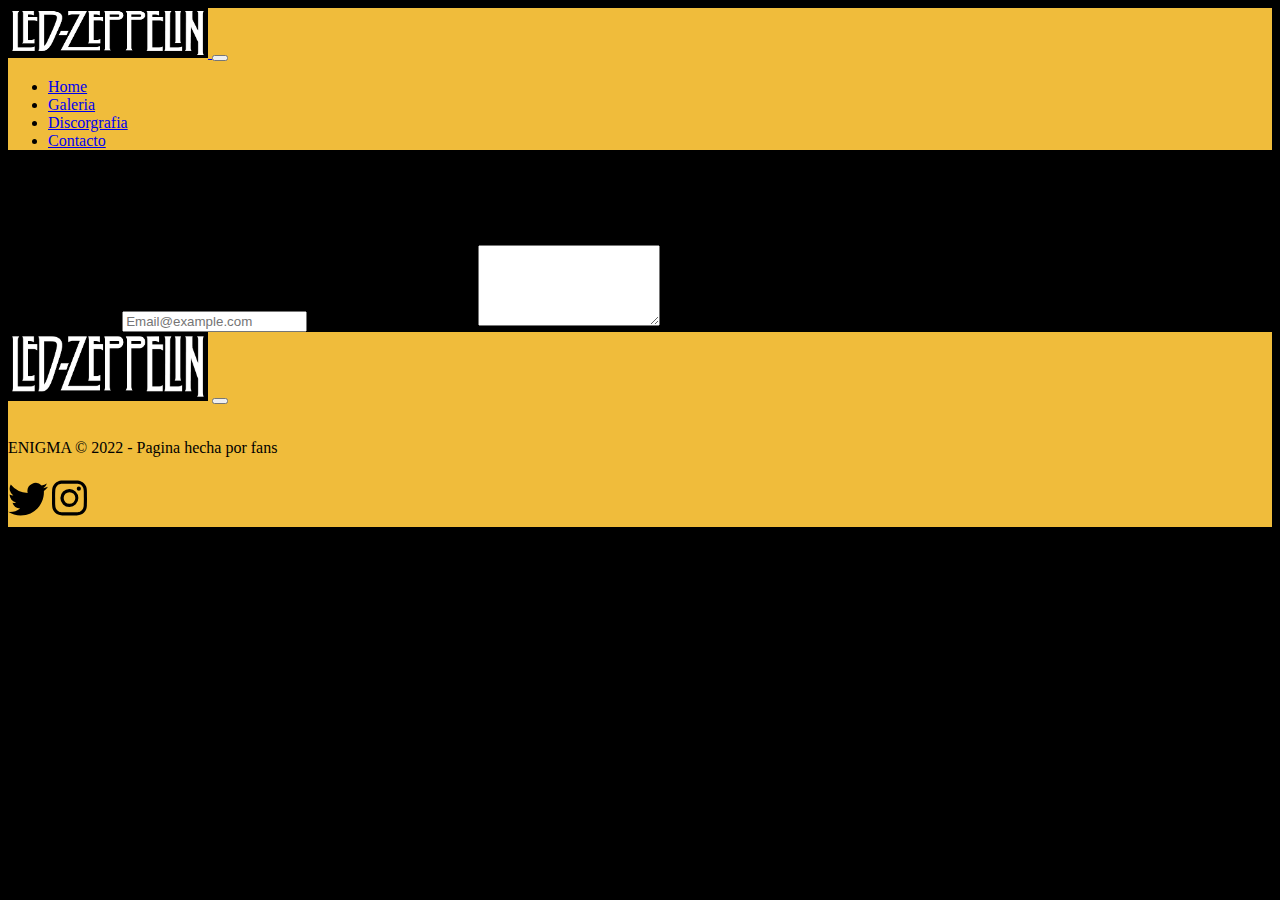
==== pages/contacto.html @ 2a677730 "bops" ====
<!DOCTYPE html>
<html lang="en">
<head>
    <meta charset="UTF-8">
    <meta http-equiv="X-UA-Compatible" content="IE=edge">
    <meta name="viewport" content="width=device-width, initial-scale=1.0">
    <title>Led Zepelin</title>
    <!-- CSS only -->
    <link href="https://cdn.jsdelivr.net/npm/bootstrap@5.1.3/dist/css/bootstrap.min.css" rel="stylesheet" integrity="sha384-1BmE4kWBq78iYhFldvKuhfTAU6auU8tT94WrHftjDbrCEXSU1oBoqyl2QvZ6jIW3" crossorigin="anonymous">
    <!-- CSS -->
    <link rel="stylesheet" href="../style/style.css">
</head>
<body> 
        <nav class="navbar navbar-expand-lg navbar-dark ">
            <div class="container">
                <a href="/index.html">
                    <img src="../img/nuevo.jpg" width="200" height="50" alt="">
                    </a>
                    <button class="navbar-toggler" type="button" data-bs-toggle="collapse" data-bs-target="#navbarSupportedContent" aria-controls="navbarSupportedContent" aria-expanded="false" aria-label="Toggle navigation">
                        <span class="navbar-toggler-icon"></span>
                    </button>
                <div class="collapse navbar-collapse" id="navbarSupportedContent">
                    <ul class="navbar-nav ms-auto mb-2 mb-lg-0">
                    <li class="nav-item">
                        <a class="nav-link text-white" aria-current="page" href="../index.html">Home</a>
                    </li>
                    <li class="nav-item">
                        <a class="nav-link text-white" href="../pages/galeria.html">Galeria</a>
                    </li>
                    <li class="nav-item" text-white>
                        <a class="nav-link text-white" href="../pages/discografia.html">Discorgrafia</a>
                    </li>
                    <li class="nav-item" text-white>
                        <a class="nav-link text-white" href="../pages/contacto.html">Contacto</a>
                    </li>
                </div>
            </div>
        </nav>
            <!-- TERMINO LA COLUMNA -->
        </div>
        <!-- TERMINO LA FILA -->
        <main>
            
            <div class="container">
                <!-- ACA COMIENZO FILA 1 -->
                <div class="row">
                    <h3 class="text-warning">Contacto</h3>
                    <div class="col-12 col-md-8 text-warning">
                        Lorem ipsum dolor sit amet consectetur adipisicing elit. Aperiam natus voluptate officia incidunt, error soluta, aliquid id quisquam quis, quod magni voluptatum nihil autem consequatur laboriosam explicabo quos quia doloremque!
                    </div>
                    <div class="col-12 col-md-4">
                        <label  for="exampleFormControlInput1" class="form-label text-warning">Ingrese su correo</label>
                        <input type="email" class="form-control" id="exampleFormControlInput1" placeholder="Email@example.com">
                                <label for="exampleFormControlTextarea1" class="form-label text-warning">Escribenos tu comentario</label>
                                <textarea  class="form-control" id="exampleFormControlTextarea1" rows="5"></textarea>
                    </div>
                    <!-- <div class="container-fluid">
                        <div class="col- col-md-12 col-sm-12">
                            <img src="../img/Fin.jpg" alt="Imagen-de-contacto">
                        </div>
                    </div> -->
        </main>
        <footer class="navbar navbar-expand-lg navbar-dark" id="foo">
                <div class="container">
                    <img src="../img/nuevo.jpg" width="200" alt="">
                        <button class="navbar-toggler" type="button" data-bs-toggle="collapse" data-bs-target="#navbarSupportedContent" aria-controls="navbarSupportedContent" aria-expanded="false" aria-label="Toggle navigation">
                            <span class="navbar-toggler-icon"></span>
                        </button>
                    <div class="collapse navbar-collapse" id="navbarSupportedContent">
                </div>
                <div class="columna alinear-vertical">
                    <br>
                    <p class="centro">ENIGMA &copy 2022 - Pagina hecha por fans</p>
                </div>
                <svg xmlns="http://www.w3.org/2000/svg" width="40" height="50" fill="currentColor" class="bi bi-twitter" viewBox="0 0 16 16">
                    <path d="M5.026 15c6.038 0 9.341-5.003 9.341-9.334 0-.14 0-.282-.006-.422A6.685 6.685 0 0 0 16 3.542a6.658 6.658 0 0 1-1.889.518 3.301 3.301 0 0 0 1.447-1.817 6.533 6.533 0 0 1-2.087.793A3.286 3.286 0 0 0 7.875 6.03a9.325 9.325 0 0 1-6.767-3.429 3.289 3.289 0 0 0 1.018 4.382A3.323 3.323 0 0 1 .64 6.575v.045a3.288 3.288 0 0 0 2.632 3.218 3.203 3.203 0 0 1-.865.115 3.23 3.23 0 0 1-.614-.057 3.283 3.283 0 0 0 3.067 2.277A6.588 6.588 0 0 1 .78 13.58a6.32 6.32 0 0 1-.78-.045A9.344 9.344 0 0 0 5.026 15z"/>
                </svg>
                <svg xmlns="http://www.w3.org/2000/svg" width="35" height="50" fill="currentColor" class="bi bi-instagram" viewBox="0 0 16 16">
                    <path d="M8 0C5.829 0 5.556.01 4.703.048 3.85.088 3.269.222 2.76.42a3.917 3.917 0 0 0-1.417.923A3.927 3.927 0 0 0 .42 2.76C.222 3.268.087 3.85.048 4.7.01 5.555 0 5.827 0 8.001c0 2.172.01 2.444.048 3.297.04.852.174 1.433.372 1.942.205.526.478.972.923 1.417.444.445.89.719 1.416.923.51.198 1.09.333 1.942.372C5.555 15.99 5.827 16 8 16s2.444-.01 3.298-.048c.851-.04 1.434-.174 1.943-.372a3.916 3.916 0 0 0 1.416-.923c.445-.445.718-.891.923-1.417.197-.509.332-1.09.372-1.942C15.99 10.445 16 10.173 16 8s-.01-2.445-.048-3.299c-.04-.851-.175-1.433-.372-1.941a3.926 3.926 0 0 0-.923-1.417A3.911 3.911 0 0 0 13.24.42c-.51-.198-1.092-.333-1.943-.372C10.443.01 10.172 0 7.998 0h.003zm-.717 1.442h.718c2.136 0 2.389.007 3.232.046.78.035 1.204.166 1.486.275.373.145.64.319.92.599.28.28.453.546.598.92.11.281.24.705.275 1.485.039.843.047 1.096.047 3.231s-.008 2.389-.047 3.232c-.035.78-.166 1.203-.275 1.485a2.47 2.47 0 0 1-.599.919c-.28.28-.546.453-.92.598-.28.11-.704.24-1.485.276-.843.038-1.096.047-3.232.047s-2.39-.009-3.233-.047c-.78-.036-1.203-.166-1.485-.276a2.478 2.478 0 0 1-.92-.598 2.48 2.48 0 0 1-.6-.92c-.109-.281-.24-.705-.275-1.485-.038-.843-.046-1.096-.046-3.233 0-2.136.008-2.388.046-3.231.036-.78.166-1.204.276-1.486.145-.373.319-.64.599-.92.28-.28.546-.453.92-.598.282-.11.705-.24 1.485-.276.738-.034 1.024-.044 2.515-.045v.002zm4.988 1.328a.96.96 0 1 0 0 1.92.96.96 0 0 0 0-1.92zm-4.27 1.122a4.109 4.109 0 1 0 0 8.217 4.109 4.109 0 0 0 0-8.217zm0 1.441a2.667 2.667 0 1 1 0 5.334 2.667 2.667 0 0 1 0-5.334z"/>
                </svg>
        </footer>

    <!-- JavaScript Bundle with Popper -->
<script src="https://cdn.jsdelivr.net/npm/bootstrap@5.2.0/dist/js/bootstrap.bundle.min.js" integrity="sha384-A3rJD856KowSb7dwlZdYEkO39Gagi7vIsF0jrRAoQmDKKtQBHUuLZ9AsSv4jD4Xa" crossorigin="anonymous"></script>
</body>
</html>
---- style/style.css ----
body {
    background-color:black;
    background-size: cover;
    background-repeat: no-repeat;
    background-position:center;
}

.navbar{
    background-color:rgb(240, 188, 59) !important;
}

.nav-link:hover:hover{
    color: rgb(0, 0, 0) !important;
}

.rounded-start{
    padding: 20px;
}



#foo{
    top: 21em;
}
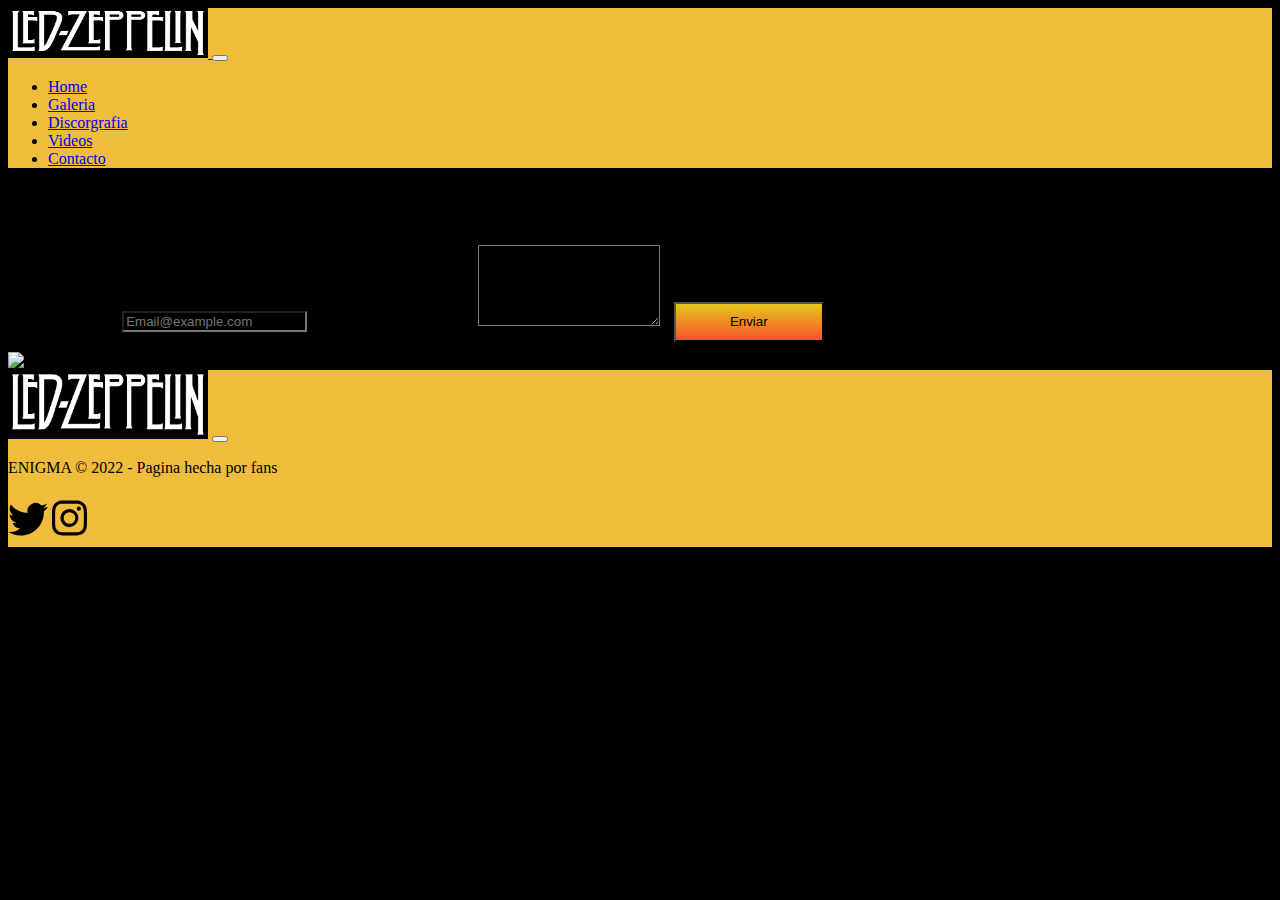
==== commit 206ac9aa: "agregue animaciones-mejore posiciones-y-codigo" ====
--- a/pages/contacto.html
+++ b/pages/contacto.html
@@ -21,18 +21,22 @@
                     </button>
                 <div class="collapse navbar-collapse" id="navbarSupportedContent">
                     <ul class="navbar-nav ms-auto mb-2 mb-lg-0">
-                    <li class="nav-item">
-                        <a class="nav-link text-white" aria-current="page" href="../index.html">Home</a>
-                    </li>
-                    <li class="nav-item">
-                        <a class="nav-link text-white" href="../pages/galeria.html">Galeria</a>
-                    </li>
-                    <li class="nav-item" text-white>
-                        <a class="nav-link text-white" href="../pages/discografia.html">Discorgrafia</a>
-                    </li>
-                    <li class="nav-item" text-white>
-                        <a class="nav-link text-white" href="../pages/contacto.html">Contacto</a>
-                    </li>
+                        <li class="nav-item">
+                            <a class="nav-link text-white" aria-current="page" href="../index.html">Home</a>
+                        </li>
+                        <li class="nav-item">
+                            <a class="nav-link text-white" href="../pages/galeria.html">Galeria</a>
+                        </li>
+                        <li class="nav-item" text-white>
+                            <a class="nav-link text-white" href="../pages/discografia.html">Discorgrafia</a>
+                        </li>
+                        <li class="nav-item" text-white>
+                            <a class="nav-link text-white" href="../pages/videos.html">Videos</a>
+                        </li>
+                        <li class="nav-item" text-white>
+                            <a class="nav-link text-white" href="../pages/contacto.html">Contacto</a>
+                        </li>
+                    </ul>
                 </div>
             </div>
         </nav>
@@ -45,31 +49,31 @@
                 <!-- ACA COMIENZO FILA 1 -->
                 <div class="row">
                     <h3 class="text-warning">Contacto</h3>
-                    <div class="col-12 col-md-8 text-warning">
-                        Lorem ipsum dolor sit amet consectetur adipisicing elit. Aperiam natus voluptate officia incidunt, error soluta, aliquid id quisquam quis, quod magni voluptatum nihil autem consequatur laboriosam explicabo quos quia doloremque!
+                    <div class="col-12 col-md-6 text-warning">
+                        Contactanos mediante este formulario y tambien a traves de nuestras redes sociales.
                     </div>
-                    <div class="col-12 col-md-4">
+                    <div class="col-12 col-md-6">
                         <label  for="exampleFormControlInput1" class="form-label text-warning">Ingrese su correo</label>
                         <input type="email" class="form-control" id="exampleFormControlInput1" placeholder="Email@example.com">
-                                <label for="exampleFormControlTextarea1" class="form-label text-warning">Escribenos tu comentario</label>
-                                <textarea  class="form-control" id="exampleFormControlTextarea1" rows="5"></textarea>
+                        <label for="exampleFormControlTextarea1" class="form-label text-warning">Escribenos tu comentario</label>
+                        <textarea  class="form-control" id="exampleFormControlTextarea1" rows="5"></textarea>
+                        <button id="boton" type="button" class="btn btn-warning">Enviar</button>
                     </div>
-                    <!-- <div class="container-fluid">
-                        <div class="col- col-md-12 col-sm-12">
-                            <img src="../img/Fin.jpg" alt="Imagen-de-contacto">
+                    <div class="container-fluid">
+                        <div class="row col-8">
+                            <img  class="led" src="../gale/led-zeppelin-stairway-to-heaven.gif" alt="Imagen-de-contacto">
                         </div>
-                    </div> -->
+                    </div>
         </main>
         <footer class="navbar navbar-expand-lg navbar-dark" id="foo">
                 <div class="container">
                     <img src="../img/nuevo.jpg" width="200" alt="">
-                        <button class="navbar-toggler" type="button" data-bs-toggle="collapse" data-bs-target="#navbarSupportedContent" aria-controls="navbarSupportedContent" aria-expanded="false" aria-label="Toggle navigation">
+                    <button class="navbar-toggler" type="button" data-bs-toggle="collapse" data-bs-target="#navbarSupportedContent" aria-controls="navbarSupportedContent" aria-expanded="false" aria-label="Toggle navigation">
                             <span class="navbar-toggler-icon"></span>
-                        </button>
-                    <div class="collapse navbar-collapse" id="navbarSupportedContent">
+                    </button>
+                <div class="collapse navbar-collapse" id="navbarSupportedContent">
                 </div>
                 <div class="columna alinear-vertical">
-                    <br>
                     <p class="centro">ENIGMA &copy 2022 - Pagina hecha por fans</p>
                 </div>
                 <svg xmlns="http://www.w3.org/2000/svg" width="40" height="50" fill="currentColor" class="bi bi-twitter" viewBox="0 0 16 16">
--- a/style/style.css
+++ b/style/style.css
@@ -23,3 +23,71 @@
     top: 21em;
 }
 
+/* --------------------------------------------------------------------------------- */
+
+#fotos img{
+    width: 100%;
+    height: 260px;
+    -webkit-transform: scale(1);
+	transform: scale(1);
+	-webkit-transition: .3s ease-in-out;
+	transition: .3s ease-in-out;
+}
+
+#fotos .col-lg-3{
+    padding: 40px;
+}
+
+#fotos img:hover{
+    border: 03px solid white;
+    -webkit-transform: scale(1.3);
+	transform: scale(1.3);
+    
+}
+
+/* ----------------------- */
+
+iframe{
+    padding: 0px;
+}
+
+h1{
+    padding-bottom: 20px;
+    padding: 20px;
+}
+
+
+/* FOTOS DEL INDEX */
+#portada:hover{
+    -webkit-transform: scale(1.3);
+	transform: scale(1.1);
+}
+
+/* CONTACTO BOTON Y IMAGEN */
+
+#boton{
+    margin: 10px;
+    height: 40px;
+    width: 150px;
+    background-image: linear-gradient(rgb(229, 199, 27), rgb(250, 82, 44));
+}
+
+.form-control{
+    background-color: black;
+}
+
+/* .led{
+    position: relative;
+    bottom: 200px;
+} */
+
+/* VIDEO */
+
+#video{
+    padding: 100px;
+    padding-top: 110px;
+}
+
+.videos{
+    padding: 20px;
+}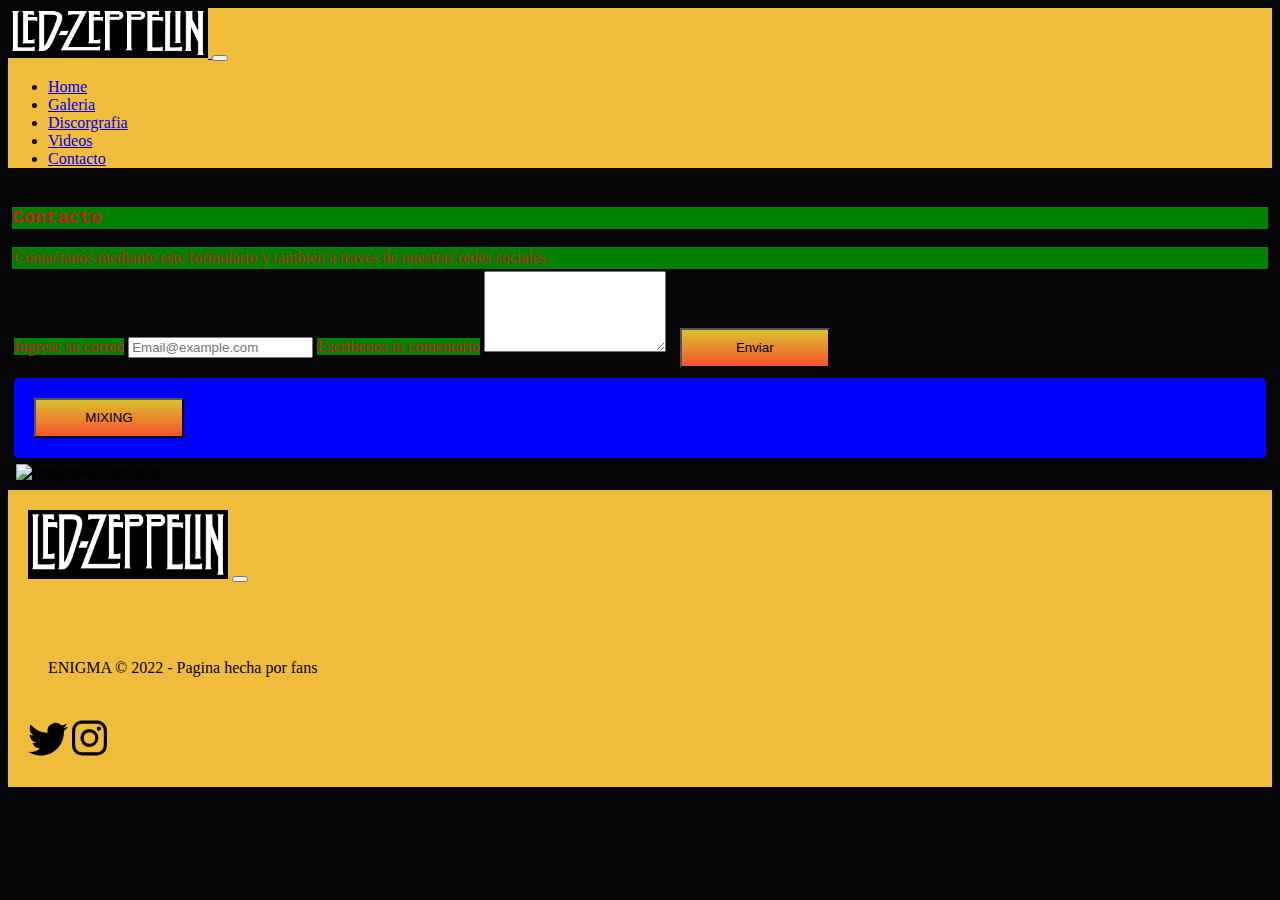
==== commit 1fda8e0a: "mixing-titulos-map-get-extends" ====
--- a/pages/contacto.html
+++ b/pages/contacto.html
@@ -4,7 +4,9 @@
     <meta charset="UTF-8">
     <meta http-equiv="X-UA-Compatible" content="IE=edge">
     <meta name="viewport" content="width=device-width, initial-scale=1.0">
-    <title>Led Zepelin</title>
+    <meta name="descrption" content="un pequeño resumen de la trayectoria de la legendaria banda de led zeppelin, encontraras la galeria con sus discogracias">
+    <meta name="keywords" content="ROCK, ROCK &70, BANDAS DE ROCK, TRAYECTORIA,">
+    <title>contacto</title>
     <!-- CSS only -->
     <link href="https://cdn.jsdelivr.net/npm/bootstrap@5.1.3/dist/css/bootstrap.min.css" rel="stylesheet" integrity="sha384-1BmE4kWBq78iYhFldvKuhfTAU6auU8tT94WrHftjDbrCEXSU1oBoqyl2QvZ6jIW3" crossorigin="anonymous">
     <!-- CSS -->
@@ -58,7 +60,11 @@
                         <label for="exampleFormControlTextarea1" class="form-label text-warning">Escribenos tu comentario</label>
                         <textarea  class="form-control" id="exampleFormControlTextarea1" rows="5"></textarea>
                         <button id="boton" type="button" class="btn btn-warning">Enviar</button>
+                        <div class="mix">
+                        <button id="boton" type="button" class="btn btn-warning">MIXING</button>
                     </div>
+                    </div>
+                    <!-- GIF -->
                     <div class="container-fluid">
                         <div class="row col-8">
                             <img  class="led" src="../gale/led-zeppelin-stairway-to-heaven.gif" alt="Imagen-de-contacto">
--- a/style/style.css
+++ b/style/style.css
@@ -1,93 +1,85 @@
-body {
-    background-color:black;
-    background-size: cover;
-    background-repeat: no-repeat;
-    background-position:center;
+main div button {
+  margin: 10px;
+  height: 40px;
+  width: 150px;
+  background-image: linear-gradient(rgb(218, 192, 46), rgb(250, 82, 44));
 }
 
-.navbar{
-    background-color:rgb(240, 188, 59) !important;
+main div .mix {
+  color: aqua;
 }
 
-.nav-link:hover:hover{
-    color: rgb(0, 0, 0) !important;
+.mix {
+  background-color: blue;
+  border: none;
+  padding: 10px;
+  border-radius: 5px;
 }
 
-.rounded-start{
-    padding: 20px;
+body {
+  background-color: rgb(7, 6, 6);
+  background-size: cover;
+  background-repeat: no-repeat;
+  background-position: center;
 }
 
-
-
-#foo{
-    top: 21em;
+nav {
+  background-color: rgb(240, 188, 59) !important;
+}
+nav ul li a:hover {
+  color: rgb(0, 0, 0) !important;
 }
 
-/* --------------------------------------------------------------------------------- */
-
-#fotos img{
-    width: 100%;
-    height: 260px;
-    -webkit-transform: scale(1);
-	transform: scale(1);
-	-webkit-transition: .3s ease-in-out;
-	transition: .3s ease-in-out;
+main div {
+  padding: 2px;
+}
+main div img {
+  width: 100%;
+  transform: scale(1);
+  transition: 0.3s ease-in-out;
+}
+main div img:hover {
+  border: 0px solid white;
+  transform: scale(1.1);
+}
+main div p {
+  padding: 20px;
 }
 
-#fotos .col-lg-3{
-    padding: 40px;
+section div h1 {
+  padding-bottom: 40px;
+  padding: 30px;
+}
+section div iframe {
+  padding: 20px;
+  margin: 20px;
+  height: 500px;
+  width: auto;
 }
 
-#fotos img:hover{
-    border: 03px solid white;
-    -webkit-transform: scale(1.3);
-	transform: scale(1.3);
-    
+div h2 {
+  padding: 10px;
+  font-family: "Courier New", Courier, monospace;
+}
+div iframe {
+  padding: 10%;
+  padding-top: 110px;
+}
+div h1 {
+  font-family: "Courier New", Courier, monospace;
+}
+div h3 {
+  font-family: "Courier New", Courier, monospace;
 }
 
-/* ----------------------- */
-
-iframe{
-    padding: 0px;
+.text-warning {
+  color: rgb(196, 31, 31);
+  background-color: green;
 }
 
-h1{
-    padding-bottom: 20px;
-    padding: 20px;
+footer {
+  background-color: rgb(240, 188, 59) !important;
 }
-
-
-/* FOTOS DEL INDEX */
-#portada:hover{
-    -webkit-transform: scale(1.3);
-	transform: scale(1.1);
-}
-
-/* CONTACTO BOTON Y IMAGEN */
-
-#boton{
-    margin: 10px;
-    height: 40px;
-    width: 150px;
-    background-image: linear-gradient(rgb(229, 199, 27), rgb(250, 82, 44));
-}
-
-.form-control{
-    background-color: black;
-}
-
-/* .led{
-    position: relative;
-    bottom: 200px;
-} */
-
-/* VIDEO */
-
-#video{
-    padding: 100px;
-    padding-top: 110px;
-}
-
-.videos{
-    padding: 20px;
-}+footer div {
+  padding: 20px;
+}/*# sourceMappingURL=style.css.map */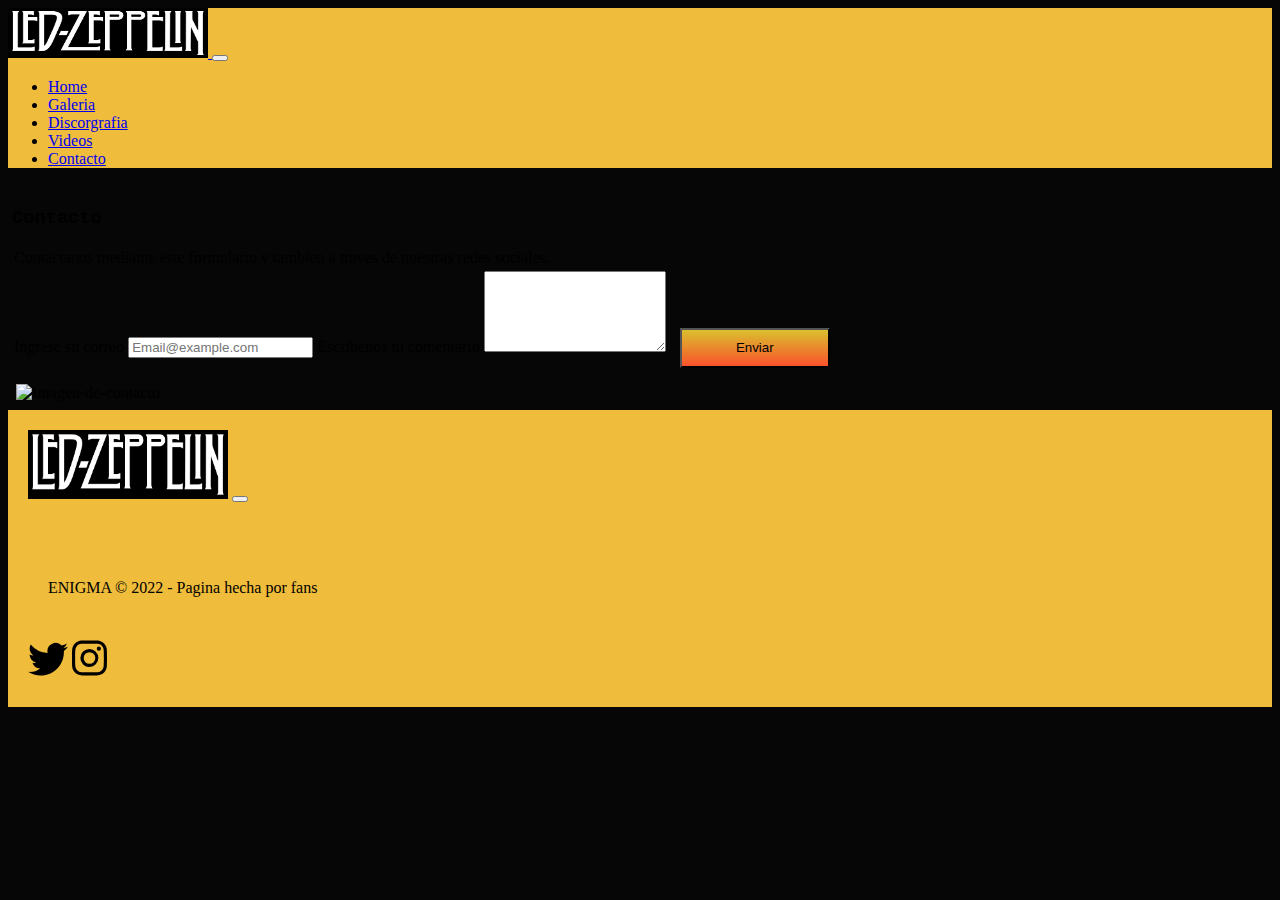
==== commit e39b1877: "hice ajuste y mas contenido" ====
--- a/pages/contacto.html
+++ b/pages/contacto.html
@@ -60,9 +60,6 @@
                         <label for="exampleFormControlTextarea1" class="form-label text-warning">Escribenos tu comentario</label>
                         <textarea  class="form-control" id="exampleFormControlTextarea1" rows="5"></textarea>
                         <button id="boton" type="button" class="btn btn-warning">Enviar</button>
-                        <div class="mix">
-                        <button id="boton" type="button" class="btn btn-warning">MIXING</button>
-                    </div>
                     </div>
                     <!-- GIF -->
                     <div class="container-fluid">
--- a/style/style.css
+++ b/style/style.css
@@ -7,13 +7,6 @@
 
 main div .mix {
   color: aqua;
-}
-
-.mix {
-  background-color: blue;
-  border: none;
-  padding: 10px;
-  border-radius: 5px;
 }
 
 body {
@@ -48,10 +41,10 @@
 
 section div h1 {
   padding-bottom: 40px;
-  padding: 30px;
+  padding: 20px;
 }
 section div iframe {
-  padding: 20px;
+  padding: 10px;
   margin: 20px;
   height: 500px;
   width: auto;
@@ -72,11 +65,6 @@
   font-family: "Courier New", Courier, monospace;
 }
 
-.text-warning {
-  color: rgb(196, 31, 31);
-  background-color: green;
-}
-
 footer {
   background-color: rgb(240, 188, 59) !important;
 }
